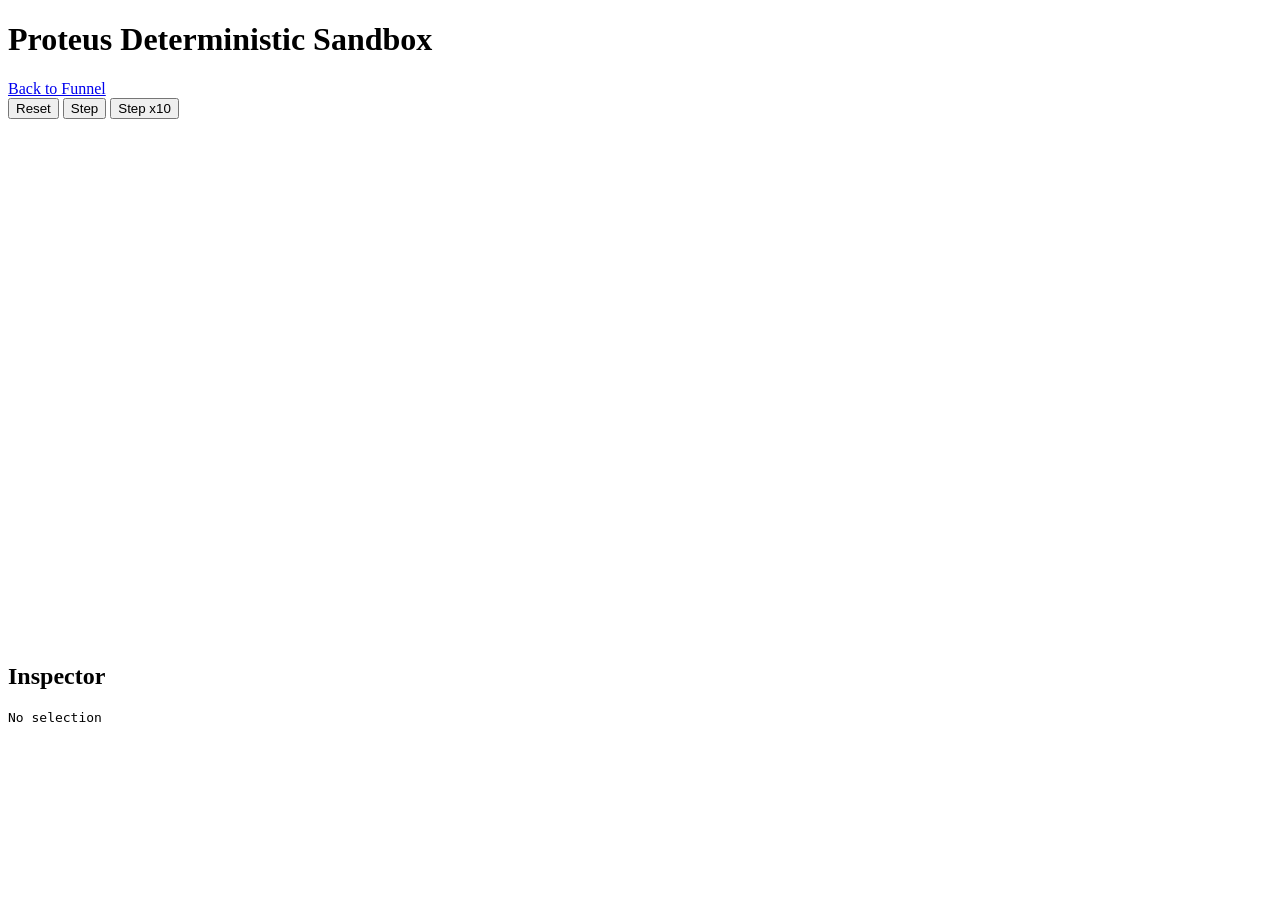
==== web/sandbox.html @ 2a43ab36 "Add deterministic sandbox world with API and web harness" ====
<!doctype html>
<html lang="en">
<head>
  <meta charset="utf-8" />
  <meta name="viewport" content="width=device-width,initial-scale=1" />
  <title>Proteus Sandbox</title>
  <link rel="stylesheet" href="/sandbox.css" />
</head>
<body>
  <header>
    <h1>Proteus Deterministic Sandbox</h1>
    <a href="/">Back to Funnel</a>
  </header>

  <section class="controls">
    <button id="resetBtn">Reset</button>
    <button id="stepBtn">Step</button>
    <button id="step10Btn">Step x10</button>
  </section>

  <main>
    <canvas id="worldCanvas" width="800" height="520"></canvas>
    <aside id="inspector">
      <h2>Inspector</h2>
      <pre id="summary">No selection</pre>
      <div id="editor"></div>
    </aside>
  </main>

  <script src="/sandbox.js"></script>
</body>
</html>
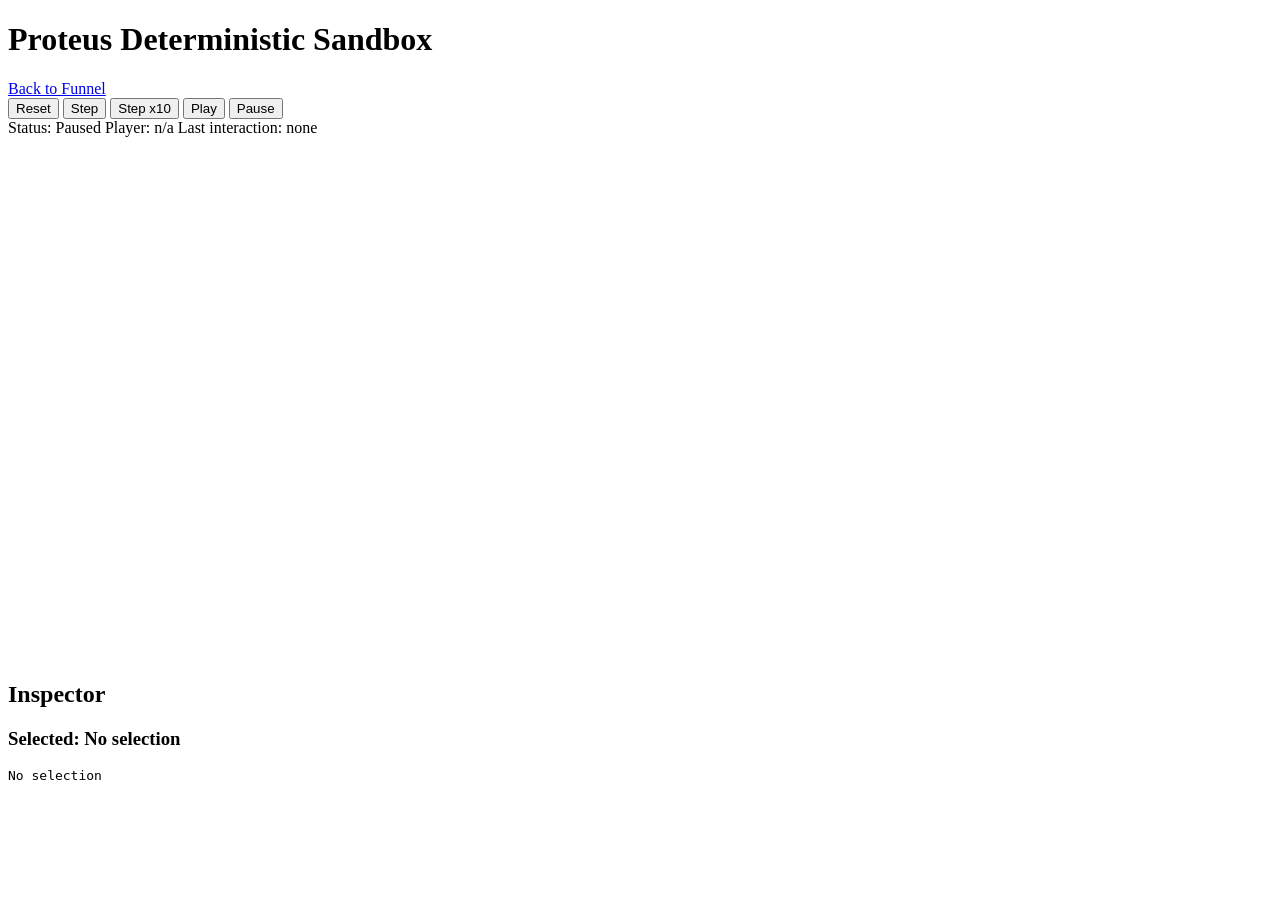
==== commit 6b5072a5: "Add deterministic player control and realtime sandbox harness" ====
--- a/web/sandbox.html
+++ b/web/sandbox.html
@@ -16,12 +16,21 @@
     <button id="resetBtn">Reset</button>
     <button id="stepBtn">Step</button>
     <button id="step10Btn">Step x10</button>
+    <button id="playBtn">Play</button>
+    <button id="pauseBtn">Pause</button>
+  </section>
+
+  <section class="status-row">
+    <span id="runStatus">Status: Paused</span>
+    <span id="playerStatus">Player: n/a</span>
+    <span id="interactionStatus">Last interaction: none</span>
   </section>
 
   <main>
-    <canvas id="worldCanvas" width="800" height="520"></canvas>
+    <canvas id="worldCanvas" width="800" height="520" tabindex="0"></canvas>
     <aside id="inspector">
       <h2>Inspector</h2>
+      <h3 id="selectionHeader">Selected: No selection</h3>
       <pre id="summary">No selection</pre>
       <div id="editor"></div>
     </aside>
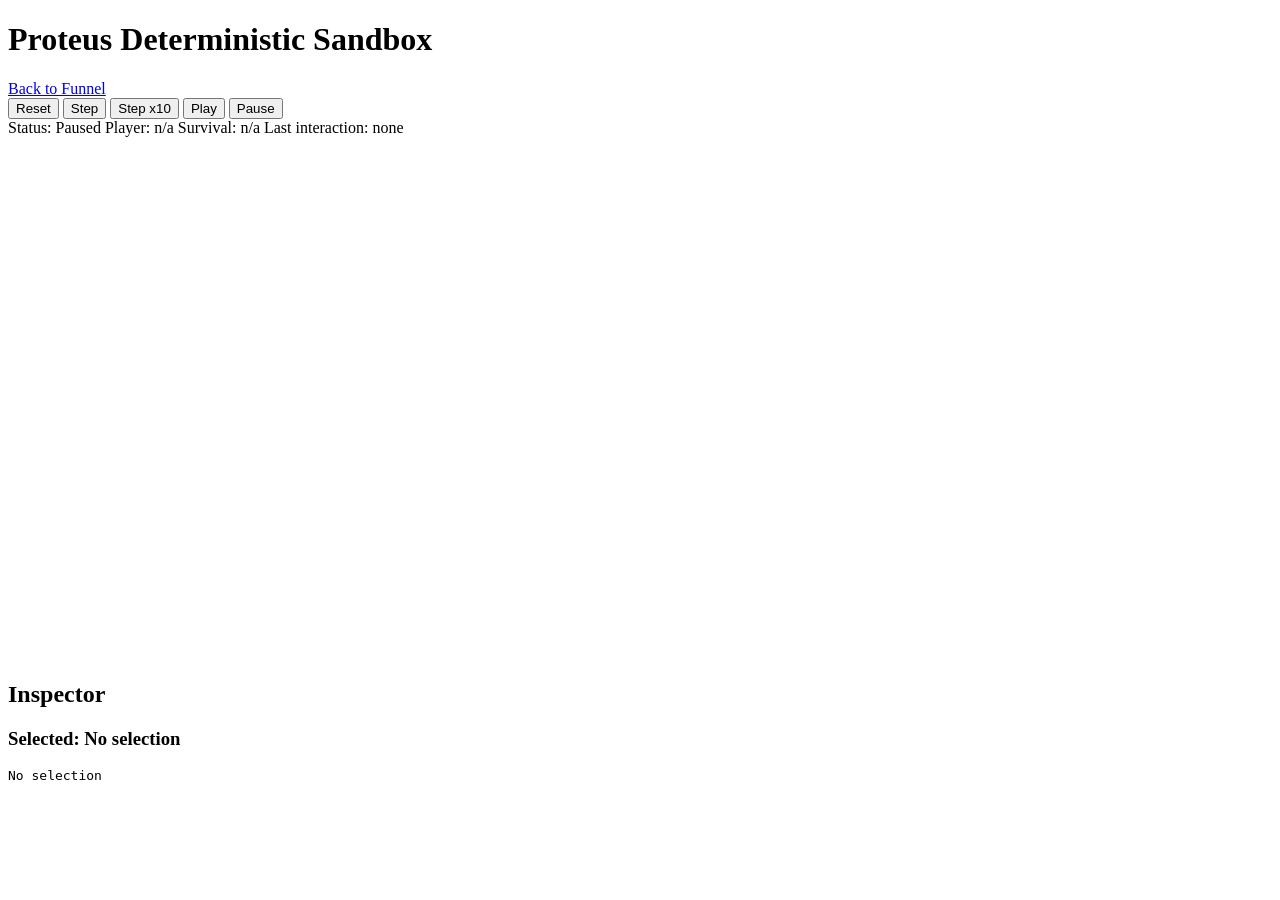
==== commit 795170ca: "Add deterministic survival attachment contract to sandbox" ====
--- a/web/sandbox.html
+++ b/web/sandbox.html
@@ -23,6 +23,7 @@
   <section class="status-row">
     <span id="runStatus">Status: Paused</span>
     <span id="playerStatus">Player: n/a</span>
+    <span id="survivalStatus">Survival: n/a</span>
     <span id="interactionStatus">Last interaction: none</span>
   </section>
 
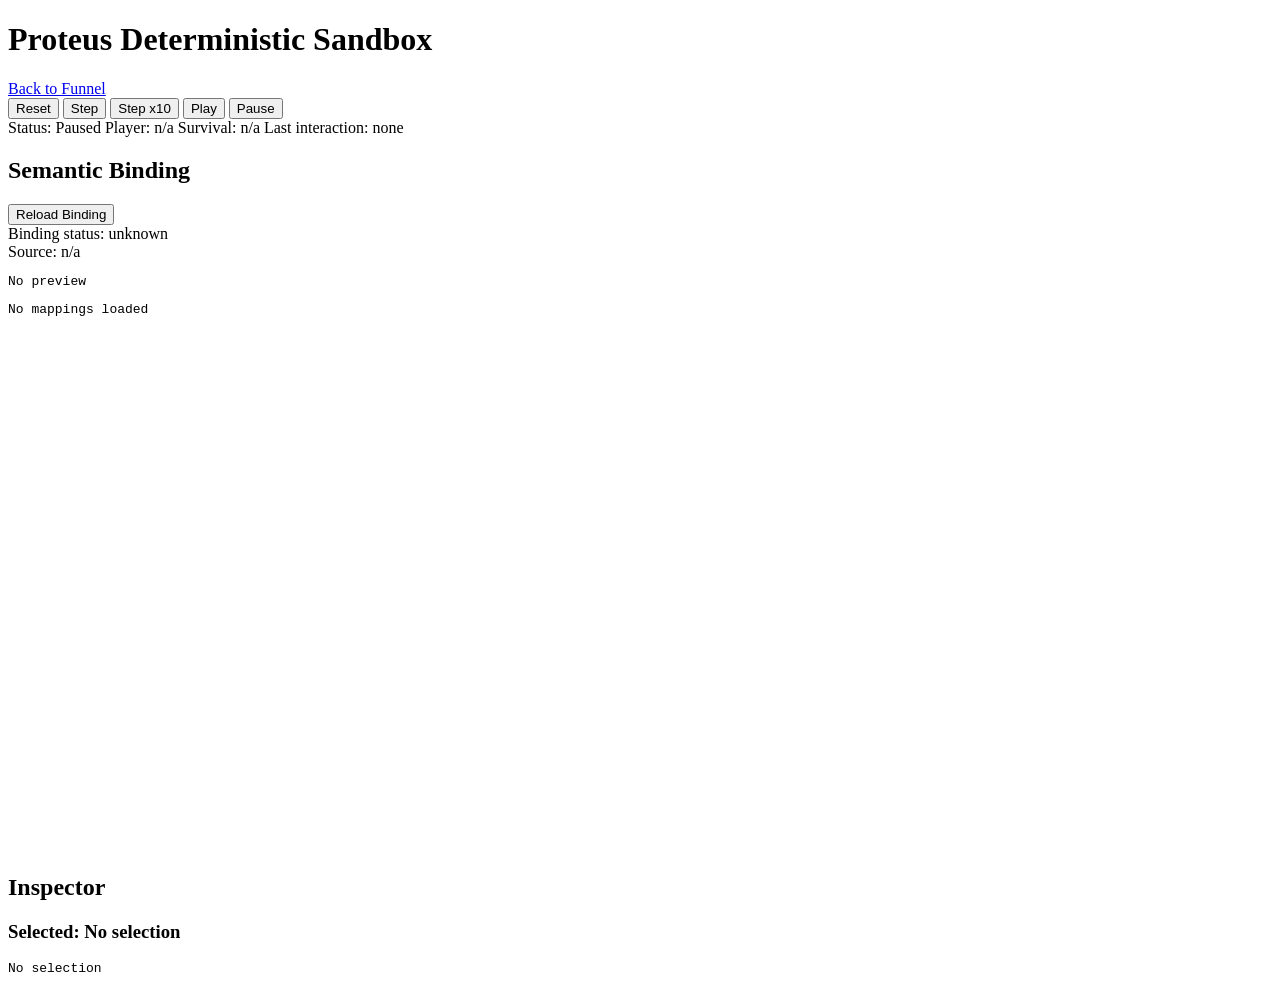
==== commit 5e509471: "Add curated survival binding scaffold and sandbox preview" ====
--- a/web/sandbox.html
+++ b/web/sandbox.html
@@ -27,6 +27,18 @@
     <span id="interactionStatus">Last interaction: none</span>
   </section>
 
+
+  <section class="semantic-panel" id="semanticPanel">
+    <div class="semantic-header">
+      <h2>Semantic Binding</h2>
+      <button id="reloadBindingBtn">Reload Binding</button>
+    </div>
+    <div id="bindingStatus">Binding status: unknown</div>
+    <div id="bindingPath">Source: n/a</div>
+    <pre id="bindingPreview">No preview</pre>
+    <pre id="bindingMappings">No mappings loaded</pre>
+  </section>
+
   <main>
     <canvas id="worldCanvas" width="800" height="520" tabindex="0"></canvas>
     <aside id="inspector">
